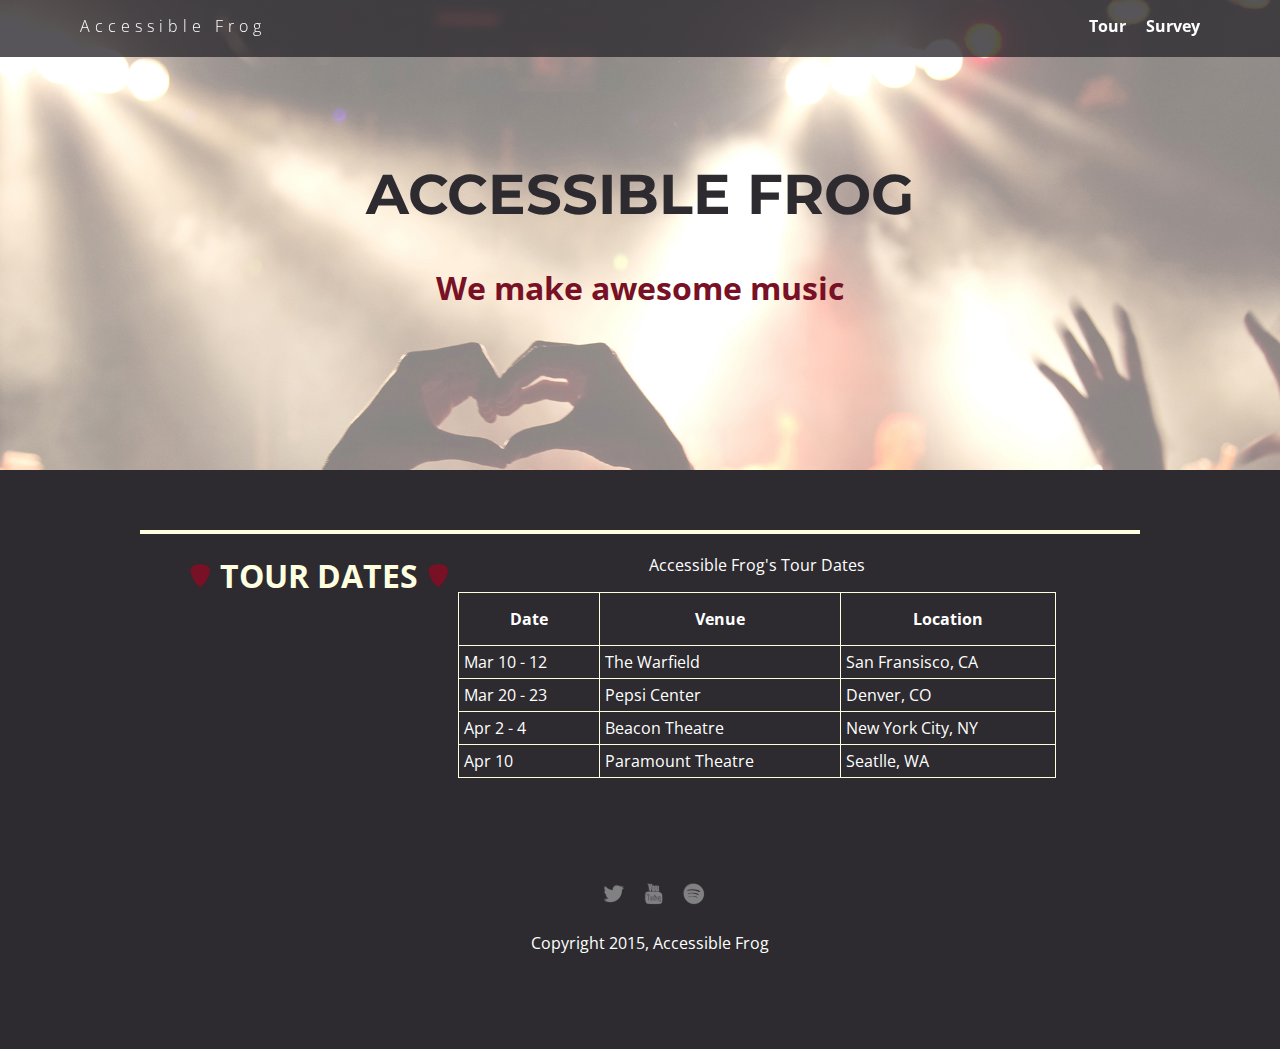
==== tour.html @ db11f2e2 "initial commit" ====
<!doctype html>
<html lang="en">
    <head>
        <meta charset="utf-8">
        <link href="css/styles.css" rel="stylesheet" type="text/css" />
        <link href="css/tour.css" rel="stylesheet" type="text/css" />
        <meta name="viewport" content="width=device-width, initial-scale=1, maximum-scale=1, user-scalable=0"/>
        <link href='https://fonts.googleapis.com/css?family=Open+Sans:400,300,600' rel='stylesheet' type='text/css'>
        <link href="https://fonts.googleapis.com/css?family=Montserrat" rel="stylesheet" type="text/css">
        <title>Accessible Frog</title>
    </head>

    <body>
        <nav class="main-nav" role="navigation">
            <ul class="nav">
                <li class="name"><a href="index.html">Accessible Frog</a></li>
                <li><a href="#">Tour</a></li>
                <li><a href="survey.html">Survey</a></li>
            </ul>
        </nav>

        <header role="banner">
            <h1 class="header-title">Accessible Frog</h1>
            <h2 class="header-tagline">We make awesome music</h2>
        </header>

        <main role="main">
            <div class="card">
                <div class="flex">
                    <img class="pick" src= "img/guitar_pick.png" alt>
                    <h1 class= "heading">Tour Dates</h1>
                    <img class="pick" src= "img/guitar_pick.png" alt>
                    <table>
                        <caption>Accessible Frog's Tour Dates</caption>
                        <tr>
                            <th scope="col">Date</th>
                            <th scope="col">Venue</th>
                            <th scope="col">Location</th>
                        </tr>
                        <tr>
                            <td>Mar 10 - 12</td>
                            <td>The Warfield</td>
                            <td>San Fransisco, CA</td>
                        </tr>
                        <tr>
                            <td>Mar 20 - 23</td>
                            <td>Pepsi Center</td>
                            <td>Denver, CO</td>
                        </tr>
                        <tr>
                            <td>Apr 2 - 4</td>
                            <td>Beacon Theatre</td>
                            <td>New York City, NY</td>
                        </tr>
                        <tr>
                            <td>Apr 10</td>
                            <td>Paramount Theatre</td>
                            <td>Seatlle, WA</td>
                        </tr>
                    </table>
                </div>
            </div>
        </main>

        <footer role="contentinfo">
            <ul>
                <li><a href="#" class="social twitter"><img src="img/twitter-32.png" alt="Twitter"></a></li>
                <li><a href="#" class="social youtube"><img src="img/youtube-32.png" alt="YouTube"></a></li>
                <li><a href="#" class="social spotify"><img src="img/spotify-32.png" alt="Spotify"></a></li>
            </ul>
            <p class="copyright">Copyright 2015, Accessible Frog</p>
        </footer>
    </body>
</html>
---- css/styles.css ----
/* Global Layout Set-up */
* {
  box-sizing: border-box;
}

body {
  margin: 0;
  padding: 0;
  text-align: center;
  font-family: 'Open Sans', sans-serif;
  color: #fff;
  /*color: #3A6355;*/
  background: #2d2b30;
}

/* Link Styles */

a {
  text-decoration: none;
  color: orange;
}

a:hover {
  color: #00ced1;
  cursor: pointer;
}

a:focus {
  color: #00ced1;
  text-decoration: underline;
}

/* Section Styles */

.main-nav {
  width: 100%;
  background: rgba(45, 43, 48, 0.8);
  min-height: 30px;
  padding: 10px;
  position: fixed;
  text-align: center;
}

.nav {
  display: flex;
  justify-content: space-around;
  font-weight: 700;
  list-style-type: none;
  margin: 0 auto;
  padding: 0;
}

.nav .name {
  display: block;
  margin-right: auto;
  color: white;
  letter-spacing: 5px;
}

.nav li {
  padding: 5px 10px 10px 10px;
}

.nav a {
  transition: all .5s;
  color: white;
}

.nav a:hover {
  color: orange;
  text-decoration: none;
}

.nav a:focus {
  color: orange;
  text-decoration: underline;
}

header {
  text-align: center;
  background: url('../img/concert02_no_text.jpg') no-repeat top center ;
  background-size: cover;
  overflow: hidden;
  padding-top: 60px;
  height: 350px;
}

.header-title {
  color: #2d2b30;
  text-transform: uppercase;
  font-size: 2.1em;
  margin-top:80px;
  font-family: 'Montserrat', 'Open Sans', sans-serif;
}

.header-tagline {
  color: #781125;
  font-size: 1.5em;
  font-weight: bold;
}

.tag {
  color: black;
  padding: 10px;
  letter-spacing: 5px;
}

.name{
  font-weight: 300;
}

header .name{
  font-size: 3em;
}

.tagline {
  font-weight: 600;
  padding: 20px;
  text-transform: uppercase;
  color: #ffffe0;
}

.card {
  margin: 30px;
  padding: 20px 40px 40px;
  text-align: left;
  border-top: 4px solid #ffffe0;
  clear: both;
}
.card:hover {
  border-color: #96731A;
}


.photo{
  display: block;
  width: 200px;
  height: 0%;
  margin: 0 auto;
}

.information{
  width: 100%;
  text-align: center;
  /*display: inline-block;
  position: absolute;*/
}

h1 {
  font-size: 2em;
  text-transform: uppercase;
  color: #ffffe0;
  margin-top: 10px;
}

/* Footer styles */

footer {
  width: 100%;
  min-height: 30px;
  padding: 20px 0 40px 20px;
}

footer .copyright {
  top: -8px;
  font-size: .75em;
}

footer ul {
  list-style-type: none;
  margin: 0;
  padding: 0;
}

footer ul li {
  display: inline-block;
}

a.social {
  display: inline-block;
  margin-left: 5px;
  width: 30px;
  height: 30px;
  background-size: 30px 30px;
  opacity: .4;
  transition: all .5s;
}

a.twitter {
  background-image: url(../img/twitter-32.png);
}

a.youtube {
  background-image: url(../img/youtube-32.png);
}

a.spotify {
  background-image: url(../img/spotify-32.png);
}

a.social:hover {
  opacity: 1;
}
.clearfix {
  clear: both;
}

/* Styles for larger screens */
@media screen and (min-width: 840px) {

  .flex {
    display: -ms-flexbox;      /* TWEENER - IE 10 */
    display: flex;
    max-width: 1200px;
    -ms-flex-pack: distribute;
  }

  header {
    min-height: 470px;
  }

  .header-tagline {
    font-size: 2em;
  }

  .header-title {
    font-size: 3.5em;
    margin-top: 100px;
  }

  .nav {
    max-width: 1200px;
    padding: 0 30px;
  }


  main {
    padding-top: 20px;
  }

  main p {
    line-height: 1.6em;
  }

  .card{
    margin: 40px auto;
    padding: 20px 40px 40px;
    width: 80%;
    max-width: 1000px;
  }

  .photo{
    width: 30%;
    margin: 20px 30px;
  }

  .information{
    text-align: left;
  }

  footer {
    font-size: 1.3em;
    max-width: 1200px;
    margin: 40px auto;
  }
}
---- css/tour.css ----
/* Tour page styles */

pre {
  font-family: 'Open Sans', sans-serif;
}

.heading{
  display: inline-block;
  margin: 0;
}

.pick{
  width: 40px;
  height: 0%;
  padding: 10px;
}

table {
	width: 100%;
}

table,
tr,
td, 
th {
	border: 1px solid #ffffe0;
	border-collapse: collapse;
}

th, td {
	padding: 5px;
}

th {
	font-weight: bold;
	text-align: center;
	padding: 15px;
}

caption {
	margin-bottom: 1em;
}

@media screen and (min-width: 840px) {
	table {
		width: 65%;
	}
}
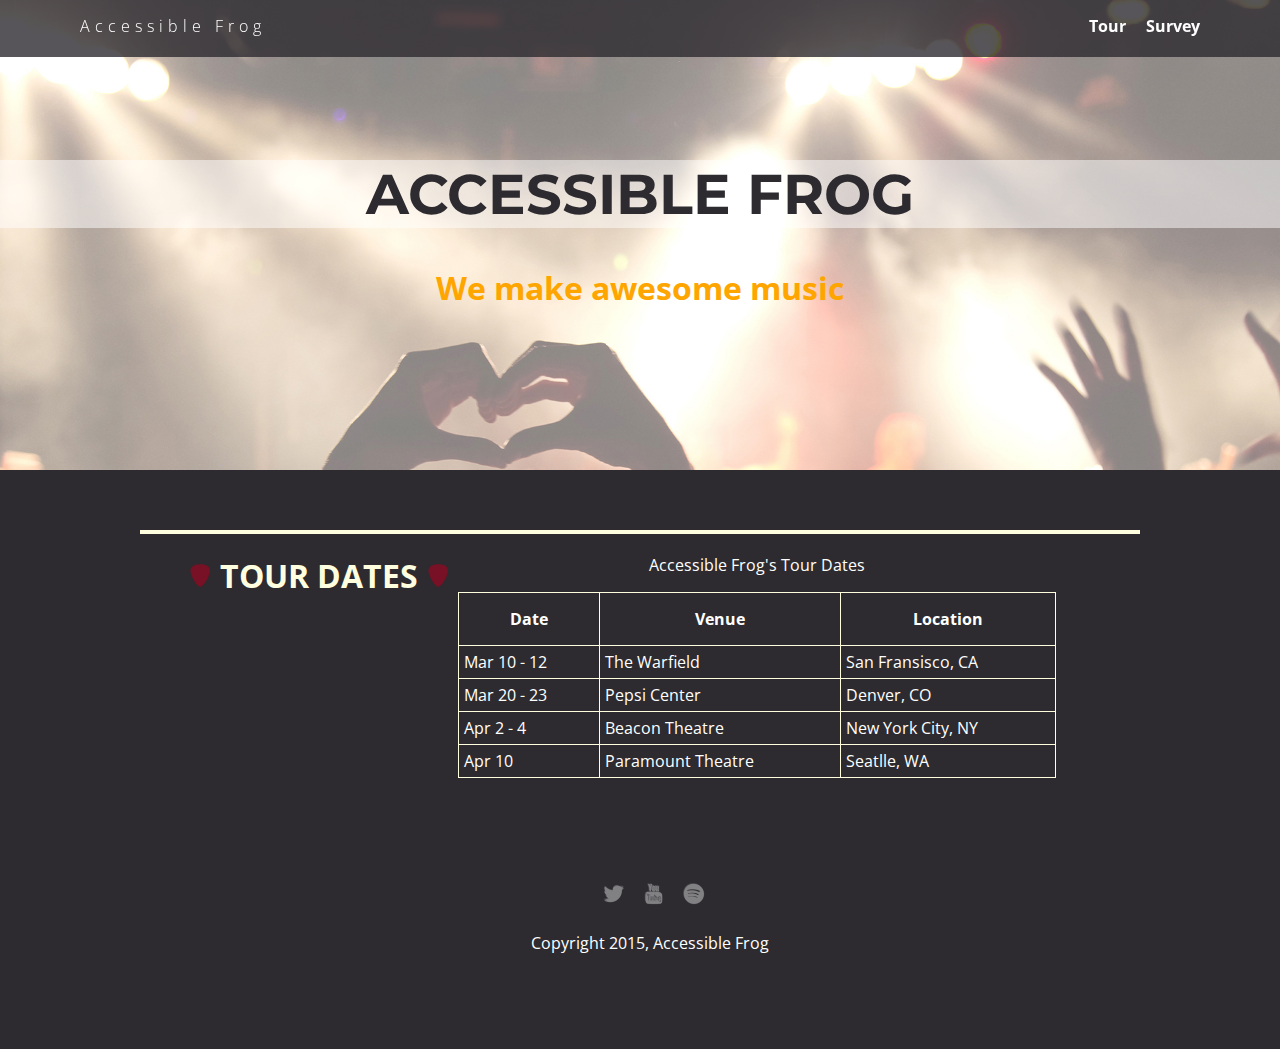
==== commit 00474bd7: "some changes after feedback" ====
--- a/tour.html
+++ b/tour.html
@@ -27,9 +27,9 @@
         <main role="main">
             <div class="card">
                 <div class="flex">
-                    <img class="pick" src= "img/guitar_pick.png" alt>
+                    <img class="pick" src= "img/guitar_pick.png" alt="" />
                     <h1 class= "heading">Tour Dates</h1>
-                    <img class="pick" src= "img/guitar_pick.png" alt>
+                    <img class="pick" src= "img/guitar_pick.png" alt="" />
                     <table>
                         <caption>Accessible Frog's Tour Dates</caption>
                         <tr>
--- a/css/styles.css
+++ b/css/styles.css
@@ -87,6 +87,7 @@
 
 .header-title {
   color: #2d2b30;
+  background-color: rgba(255, 255, 255, 0.5);
   text-transform: uppercase;
   font-size: 2.1em;
   margin-top:80px;
@@ -94,7 +95,7 @@
 }
 
 .header-tagline {
-  color: #781125;
+  color: orange;
   font-size: 1.5em;
   font-weight: bold;
 }
